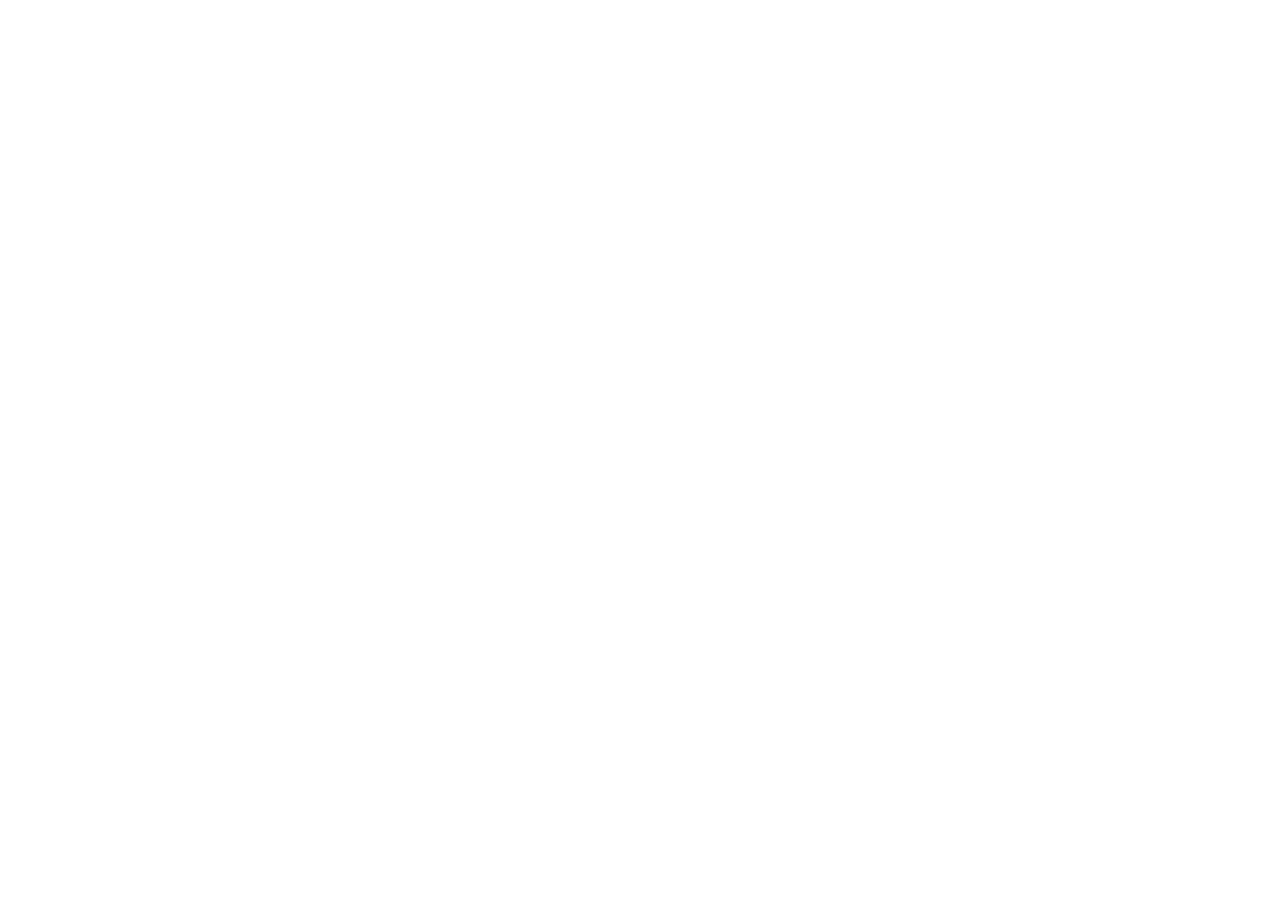
==== index.html @ 1bc0b294 "Add initial files" ====
<!DOCTYPE html>
<html lang="en">
<head>
    <meta charset="UTF-8">
    <meta name="viewport" content="width=device-width, initial-scale=1.0">
    <title>DockerEats</title>
    <link rel="stylesheet" href="css/style.css">
</head>
<body>
    <script src="scripts/script.js"></script>
</body>
</html>
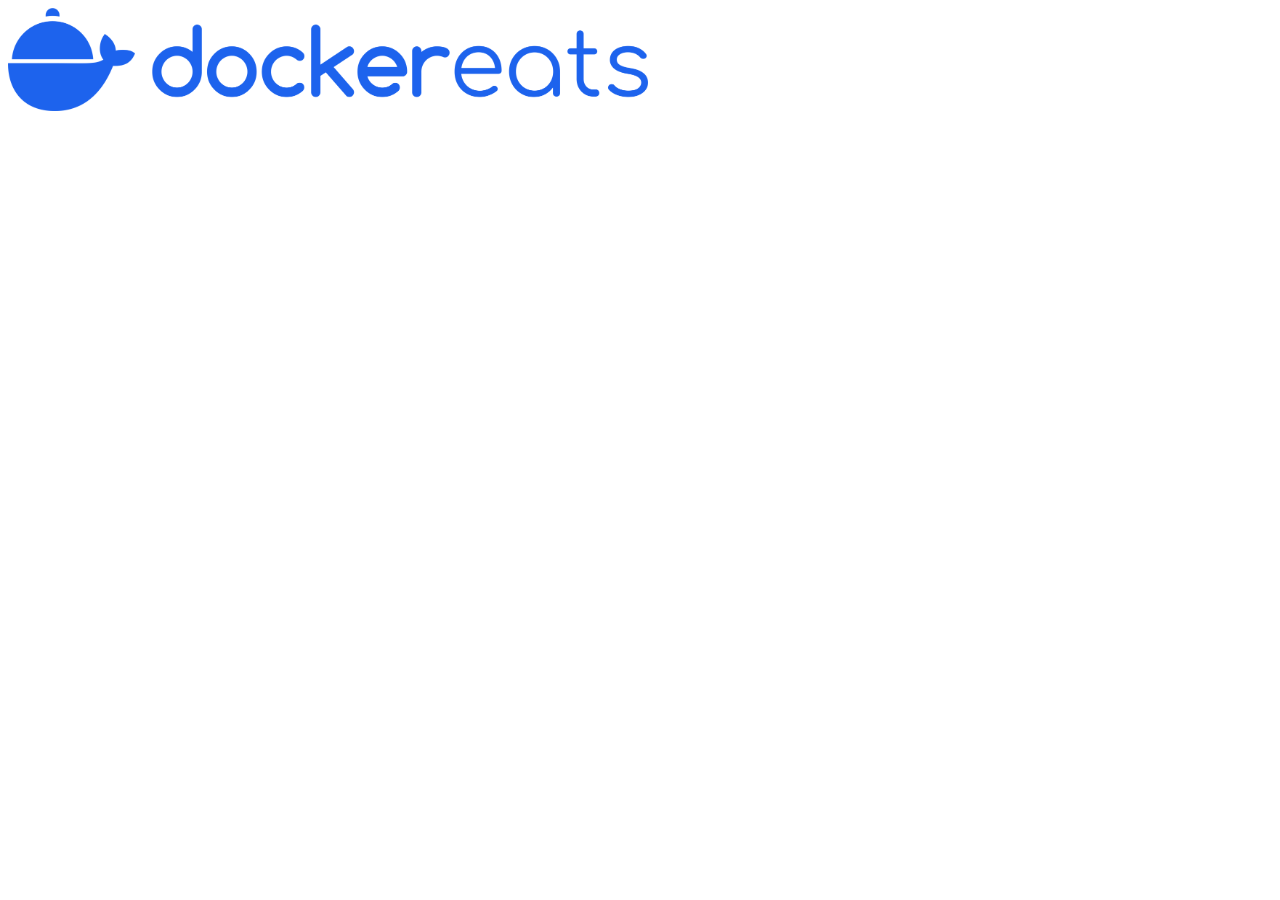
==== commit e7428584: "Add favicon and gitignore" ====
--- a/index.html
+++ b/index.html
@@ -5,8 +5,10 @@
     <meta name="viewport" content="width=device-width, initial-scale=1.0">
     <title>DockerEats</title>
     <link rel="stylesheet" href="css/style.css">
+    <link rel="shortcut icon" href="img/icons/IconDockerEats.ico" type="image/x-icon">
 </head>
 <body>
+    <img src="img/logos/DockerEatsLogo.png" alt="" style="width: 50vw;">
     <script src="scripts/script.js"></script>
 </body>
 </html>